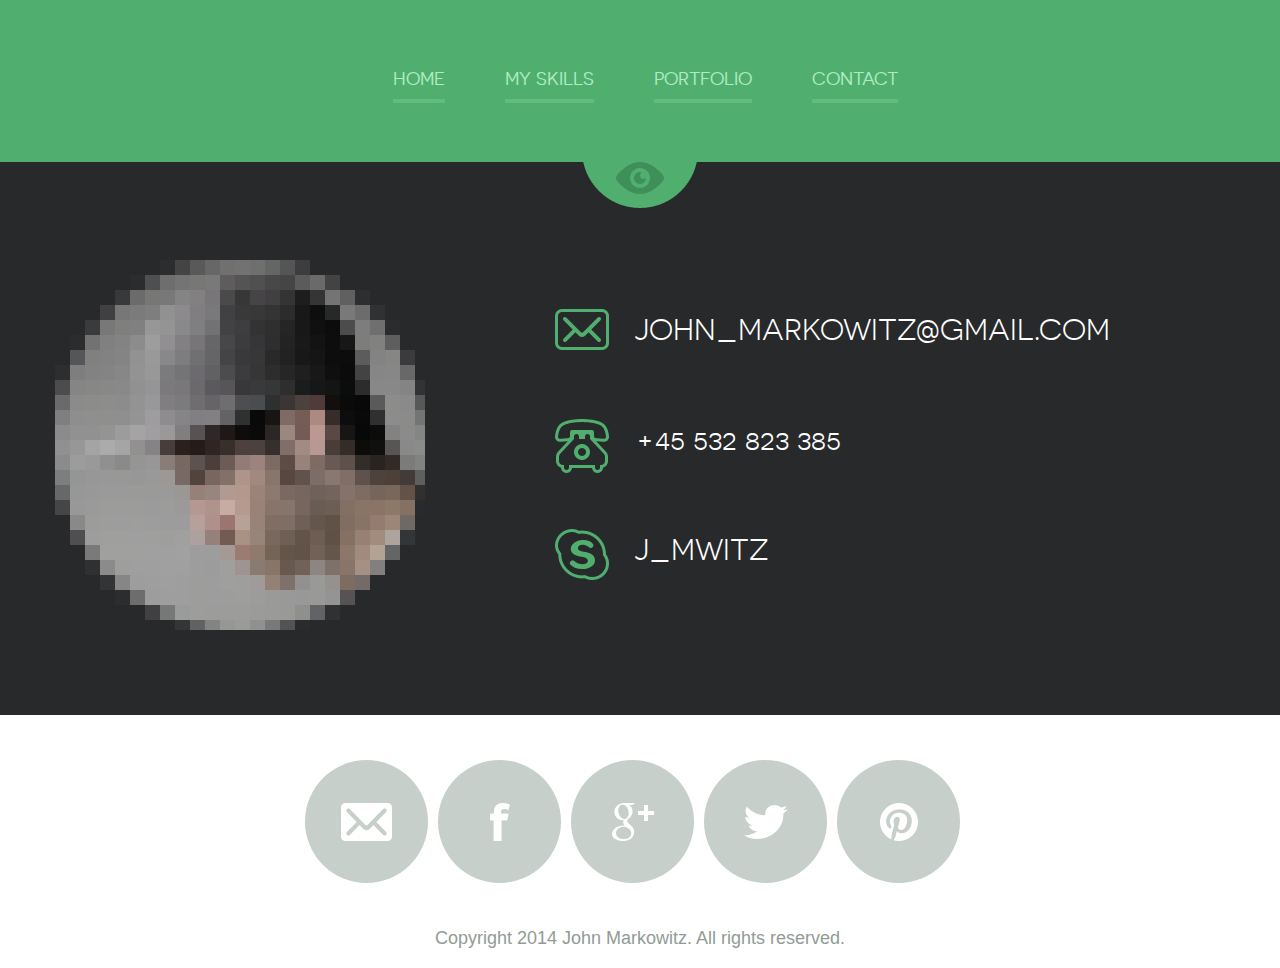
==== contact.html @ a9566d4f "Add files via upload" ====
<!DOCTYPE html>
<!--[if lte IE 8]> <html class="oldie" lang="en"> <![endif]-->
<!--[if IE 9]> <html class="ie9" lang="en"> <![endif]-->
<!--[if gt IE 9]><!--> <html lang="en"> <!--<![endif]-->
<head>
	<meta charset="utf-8">
	<meta name="viewport" content="width=device-width, initial-scale=1, maximum-scale=1, minimum-scale=1, user-scalable=no">
	<meta http-equiv="X-UA-Compatible" content="IE=edge,chrome=1">
	<meta name="format-detection" content="telephone=no">
	<title>John Markowitz</title>
	<link rel="stylesheet" href="js/fancybox/jquery.fancybox.css" type="text/css" media="screen" />
	<link rel="stylesheet" href="css/all.css" />
	<link rel="stylesheet" href="css/screen.css" />
	<!--[if lt IE 9]>
		<script src="http://html5shiv.googlecode.com/svn/trunk/html5.js"></script>
	<![endif]-->
</head>
<body>
	<div id="wrapper" class="portfolio">
		<div class="wrapper-holder">
			<header id="header">
				<a class="menu_trigger" href="#">menu</a>
					<nav id="nav">
						<ul>
							<li><a href="index.html">Home</a></li>
							<li><a href="myskills.html">My skills</a></li>
							<li><a href="Portfolio.html">Portfolio</a></li>
							<li><a class="active" href="Contact.html">Contact</a></li>
						</ul>
					</nav>
			</header>
		</div>
		<div class="wrapper-holder grey">
			<section id="main">
				<div class="images_holder"><img src="images/pic_08.png" alt=""></div>
				<div class="box_contact">
					<span class="email">john_markowitz@gmail.com</span>
					<span class="phone">+45 532 823 385</span>
					<span class="skype">J_mwitz</span>
				</div>
				<div class="clear"></div>
			</section>
		</div>
		<footer id="footer">
			<div class="footer-content">
				<ul class="social">
					<li class="email"><a href="#">Email</a></li>
					<li class="facebook"><a href="#">Facebook</a></li>
					<li class="google"><a href="#">Google+</a></li>
					<li class="twitter"><a href="#">Twitter</a></li>
					<li class="pinterest"><a href="#">Pinterest</a></li>
				</ul>
				<p class="copy">Copyright 2014 John Markowitz. All rights reserved.</p>
			</div>
		</footer>	
	</div>
	<script src="http://code.jquery.com/jquery-1.11.1.min.js"></script>
	<script src="js/isotope.pkgd.min.js"></script>
	<script src="js/cells-by-row.js"></script>
	<script type="text/javascript" src="js/fancybox/jquery.fancybox.pack.js"></script>
	<script type="text/javascript" src="js/main.js"></script>
</body>
</html>
---- css/all.css ----
@font-face {
    font-family: 'novecentosanswide';
    src: url('../fonts/novecentosanswide-normal-webfont.eot');
    src: url('../fonts/novecentosanswide-normal-webfont.eot?#iefix') format('embedded-opentype'),
         url('../fonts/novecentosanswide-normal-webfont.woff') format('woff'),
         url('../fonts/novecentosanswide-normal-webfont.ttf') format('truetype'),
         url('../fonts/novecentosanswide-normal-webfont.svg#novecento_sans_widenormal') format('svg');
    font-weight: normal;
    font-style: normal;
}
@font-face {
    font-family: 'novecentosanswide';
    src: url('../fonts/novecentosanswide-bold-webfont.eot');
    src: url('../fonts/novecentosanswide-bold-webfont.eot?#iefix') format('embedded-opentype'),
         url('../fonts/novecentosanswide-bold-webfont.woff') format('woff'),
         url('../fonts/novecentosanswide-bold-webfont.ttf') format('truetype'),
         url('../fonts/novecentosanswide-bold-webfont.svg#novecentosanswidebold') format('svg');
    font-weight: bold;
    font-style: normal;
}
@font-face {
    font-family: 'novecento_sans_widebook';
    src: url('../fonts/novecentosanswide-book-webfont.eot');
    src: url('../fonts/novecentosanswide-book-webfont.eot?#iefix') format('embedded-opentype'),
         url('../fonts/novecentosanswide-book-webfont.woff') format('woff'),
         url('../fonts/novecentosanswide-book-webfont.ttf') format('truetype'),
         url('../fonts/novecentosanswide-book-webfont.svg#novecento_sans_widebook') format('svg');
    font-weight: normal;
    font-style: normal;
}
@font-face {
    font-family: 'novecento_sans_widemedium';
    src: url('../fonts/novecentosanswide-medium-webfont.eot');
    src: url('../fonts/novecentosanswide-medium-webfont.eot?#iefix') format('embedded-opentype'),
         url('../fonts/novecentosanswide-medium-webfont.woff') format('woff'),
         url('../fonts/novecentosanswide-medium-webfont.ttf') format('truetype'),
         url('../fonts/novecentosanswide-medium-webfont.svg#novecento_sans_widemedium') format('svg');
    font-weight: normal;
    font-style: normal;
}
html, body, div, span, applet, object, iframe,
h1, h2, h3, h4, h5, h6, p, blockquote, pre,
a, abbr, acronym, address, big, cite, code,
del, dfn, em, img, ins, kbd, q, s, samp,
small, strike, sub, sup, tt, var,
b, u, i, center,
dl, dt, dd, ol, ul, li,
fieldset, form, label, legend,
table, caption, tbody, tfoot, thead, tr, th, td,
article, aside, canvas, details, figcaption, figure, 
footer, header, hgroup, menu, nav, section, summary,
time, mark, audio, video {
	margin: 0;
	padding: 0;
	border: 0;
	font-size: 100%;
	font: inherit;
	vertical-align: baseline;
}

article, aside, details, figcaption, figure, 
footer, header, hgroup, menu, nav, section {
	display: block;
}

img {
	vertical-align: middle;
}

ol, ul {
	list-style: none;
}

blockquote, q {
	quotes: none;
}

blockquote:before, blockquote:after,
q:before, q:after {
	content: '';
	content: none;
}

table {
	border-collapse: collapse;
	border-spacing: 0;
}

a[href], label[for], select, 
input[type=checkbox], input[type=radio] {
	cursor: pointer;
}

button, input[type=button], input[type=image], 
input[type=reset], input[type=submit] {
	padding: 0;
	overflow: visible;
	cursor: pointer;
}
input[type=text], input[type=email], input[type=reset], input[type=button], input[type=submit], button{
	-webkit-appearance: none;
	-webkit-border-radius: 0;
}
input[type=url], input[type=password], input[type=text], input[type=email], input[type=reset], input[type=button], input[type=submit], button, textarea{
     -webkit-appearance: none;
     -webkit-border-radius: 0;
     box-sizing: border-box;-webkit-box-sizing: border-box; -moz-box-sizing: border-box;
}

button::-moz-focus-inner, 
input[type=button]::-moz-focus-inner, 
input[type=image]::-moz-focus-inner, 
input[type=reset]::-moz-focus-inner, 
input[type=submit]::-moz-focus-inner {
	border: 0;
}


body,
html {height: 100%;}
body{
	margin:0;
	color:#a4a7ac;
	font:18px Arial, Helvetica, sans-serif;
	-webkit-text-size-adjust: none; 
}
img{border-style:none; vertical-align: top;}
a{text-decoration:none; color:#6e6e6e;}
a:hover{text-decoration:underline;}
#wrapper{
	width:100%;
	height: 100%;
	display:table;
}
.wrapper-holder {
	width:100%;
    display:table-row;
    background: #50af6f;
}
.wrapper-holder.grey{background: #28292b;}
#header {
	max-width: 1170px;
	margin: 0 auto;
	padding: 69px 0 50px;
	position:relative;
}
.menu_trigger{
	width: 31px;
	height: 31px;
	right:0;
	background: url(../images/btn_mobile_menu.png) no-repeat;
	text-indent: -9999em;
	display: none;
	top: 5px;
	position: absolute;
}
.logo {
	text-align:center;
	font-family: 'novecentosanswide';
	font-weight:bold;
	color: #fff;
	font-size: 72px;
	line-height: 74px;
	display: block;
	text-transform: uppercase;
	margin: 85px 0 23px;
}
#nav {
	position: relative;
	display: table;
	margin: 0 auto 22px;
	padding: 0 0 0 10px;
}
#nav ul {
	text-align: center;
}
#nav ul li {
	float: left;
	padding: 0 0 0 60px;
}
#nav ul li:first-child{padding: 0;}
#nav ul a {
	color: #aeecc2;
	font-size: 18px;
	line-height: 20px;
	text-transform: uppercase;
	padding: 0 0 10px;
	border-bottom: 4px solid #62bb7f;
	font-family: 'novecentosanswide';
	font-weight: normal;
}
#nav ul a:hover,#nav ul a.active{
	color: #fff;
	border-bottom: 4px solid #fff;
	text-decoration: none;
	-webkit-transition: all 0.5s ease-in-out;
-moz-transition: all 0.5s ease-in-out;
-o-transition: all 0.5s ease-in-out;
transition: all 0.5s ease-in-out;
}
h2.slogan{
	display: block;
	text-align: center;
	text-transform: uppercase;
	font-family: 'novecento_sans_widebook';
	font-size: 30px;
	line-height: 32px;
	color: #aeecc2;
	padding: 34px 0 50px 0;
	background: url(../images/slogan_bg.gif) no-repeat 50% 0;
}
/*main
 */
#main{
	max-width: 1170px;
	margin: 0 auto;
	padding: 93px 0 76px;
	position:relative;
	background: url(../images/icon_header.png) no-repeat 50% 0;
}
#main h2{
	display: block;
	text-align: center;
	text-transform: uppercase;
	font-family: 'novecento_sans_widebook';
	font-size: 30px;
	line-height: 32px;
	color: #fff;
	margin: 0 0 81px;
}
.box_timeline_holder{
	background: url(../images/bg_timeline_l.png) no-repeat 0 70px;
	position: relative;
	padding: 0 0 0 100px;
	overflow: hidden;
}
.box_timeline{
	background: url(../images/bg_timeline_r.png) no-repeat 100% 70px;
	position: relative;
	padding: 0 100px 0 0;
	overflow: hidden;
}
.box_timeline ul{
	position: relative;
	background: url(../images/bg_ul.gif) repeat-x 0 76px;
	overflow: hidden;
}
.box_timeline ul li{
	float:left;
	width: 170px;
	margin: 0 0 0 30px;
	background: url(../images/bg_ul.gif) repeat-x 0 76px;
}
.box_timeline ul li:first-child{margin: 0;}
.box_timeline ul li .date{
	background: url(../images/bg_timeline_c.png) no-repeat 50% 0;
	height: 86px;
	width: 170px;
	margin: 0 auto 12px;
	overflow: hidden;
}
.box_timeline ul li .date span{
	font-family: 'novecentosanswide';
	font-weight:bold;
	color: #fff;
	font-size: 14px;
	line-height: 16px;
	display: block;
	text-align: center;
	padding: 15px 0 0 0;
}
.box_timeline h3{
	font-family: 'novecento_sans_widemedium';
	color: #50af6f;
	font-size: 14px;
	line-height: 16px;
	display: block;
	text-align: center;
	margin: 0 0 10px;
}
.box_timeline p{
	font-family: Arial, Helvetica, sans-serif;
	color: #a4a7ac;
	font-size: 16px;
	line-height: 18px;
	display: block;
	text-align: center;
	margin: 0 0 10px;
}
/*skills*/
#main .skills_holder h2{text-align: left;margin: 0 0 40px;}
.skills_holder{
	width: 100%;
	overflow: hidden;
	margin: 0 0 40px;
}
.skills_holder .column {
	width: 470px;
	float: left;
	margin: 0 10px 0 0;
}
.skills_holder .column.column-add {
	float: right;
	margin: 0;
}
.progress{
	overflow: hidden;
	width: 100%;
	margin: 20px 0 3px 0;
}
.progress li{
	overflow: hidden;
	height: 43px;
	line-height: 43px;
	background: #46484c;
	border-radius: 5px;
	behavior: url(css/PIE.htc);
	margin: 0 0 27px;
}
.progress li span{
	background: #50af6f;
	color: #fff;
	text-transform:uppercase;
	display: block;
	font-family: 'novecentosanswide';
	font-weight: normal;
	font-size: 18px;
	padding: 0 0 0 20px;
}
.progress li span.photoshop{width: 100%;}
.progress li span.illustrator{width: 70%;}
.progress li span.indesign{width: 40%;}
.progress li span.flash{width: 80%;}
.progress li span.html{width: 75%;}
.progress li span.wordpress{width: 85%;}
.progress li span.jquery{width: 70%;}
.progress li span.seo{width: 40%;}
.plagin_list{
	width: 100%;
	overflow: hidden;
	margin: 0 0 65px;
}
.plagin_list li{
	float:left;
	margin: 0 0 0 25px;
	border-radius: 50%;
	behavior: url(css/PIE.htc);
	text-indent: -9999px;
	background: #28292b;
	width: 121px;
	height: 121px;
	position:relative;
	display: inline-block;
	border: 1px solid #46484c;
}
.plagin_list li:first-child{margin: 0;}
.plagin_list li a{
	display: block;
	vertical-align: middle;
	height: 100%;
	position: relative;
}
.plagin_list li.li_1 a{background: url(../images/icon_ps.png) no-repeat 50% 50% ;}
.plagin_list li.li_2 a{background: url(../images/icon_ai.png) no-repeat 50% 50% ;}
.plagin_list li.li_3 a{background: url(../images/icon_ld.png) no-repeat 50% 50% ;}
.plagin_list li.li_4 a{background: url(../images/icon_fl.png) no-repeat 50% 50% ;}
.plagin_list li.li_5 a{background: url(../images/icon_html.png) no-repeat 50% 50% ;}
.plagin_list li.li_6 a{background: url(../images/icon_wp.png) no-repeat 50% 50% ;}
.plagin_list li.li_7 a{background: url(../images/icon_jq.png) no-repeat 50% 50% ;}
.plagin_list li.li_8 a{background: url(../images/icon_seo.png) no-repeat 50% 50% ;}
.wrapper-holder.grey p{padding: 0 0 25px;}
.plagin_list.none{display: none;}

/*portfolio*/
.sub_nav {
	position: relative;
	display: table;
	margin: 0 auto 79px;
	padding: 0 0 0 10px;
	text-align: center;
}
.sub_nav li {
	padding: 0 0 0 45px;
	display: inline-block;
}
/* .sub_nav li:first-child{padding: 0;} */
.sub_nav a {
	color: #a4a7ac;
	font-size: 14px;
	line-height: 16px;
	text-transform: uppercase;
	padding: 0 0 10px;
	border-bottom: 4px solid #3b3c3e;
	font-family: 'novecentosanswide';
	font-weight: normal;
}
.sub_nav a:hover,.sub_nav a.active{
	color: #50af6f;
	border-bottom: 4px solid #50af6f;
	text-decoration: none;
	-webkit-transition: all 0.5s ease-in-out;
-moz-transition: all 0.5s ease-in-out;
-o-transition: all 0.5s ease-in-out;
transition: all 0.5s ease-in-out;
}
/* begin add */
.sub_nav li {
	color: #a4a7ac;
	font-size: 14px;
	line-height: 16px;
	text-transform: uppercase;
	margin: 0 22px;
	padding: 0 0 10px;
	border-bottom: 4px solid #3b3c3e;
	font-family: 'novecentosanswide';
	font-weight: normal;
}
.sub_nav li:hover,.sub_nav .active {
	color: #50af6f;
	border-bottom: 4px solid #50af6f;
	text-decoration: none;
	cursor: pointer;
	-webkit-transition: all 0.5s ease-in-out;
	-moz-transition: all 0.5s ease-in-out;
	-o-transition: all 0.5s ease-in-out;
	transition: all 0.5s ease-in-out;
}
/* end add */
.item-list {
	overflow: hidden;
	text-align:center;
	margin: 0 0 0 -24px;
}
.item-list li {
	display:inline-block;
	margin: 0 0 25px 24px;
	vertical-align: top;
	font-size: 0;
}
.item {
	text-align: center;
	width: 270px;
	margin: 0 auto;
}
.item .image {
	position: relative;
}
.item .image img {
	max-width: 100%;
	height:auto;
	border-radius: 50%;
}
.item .hover {
	display: none;
	height: 100%;
    left: 0;
    position: absolute;
    top: 0;
    width: 100%;
    background: #6abb84;
	opacity: 0.9;
	border-radius: 50%;
	behavior: url(css/PIE.htc);
}
.item .hover.active{display: block;}
.item .item-content {
	position: relative;
	display: table-cell;
	vertical-align: middle;
	height: 270px;
	z-index: 400;
	padding: 0 30px;
}
.item a{
	text-decoration: none;
}
.item .item-content h4{
	display: block;
	background: url(../images/bg_white_border.gif) no-repeat 50% 100%;
	color: #fff;
	text-transform: uppercase;
	font-family: 'novecentosanswide';
	font-weight:bold;
	font-size: 14px;
	line-height: 16px;
	padding: 0 0 20px;
	text-align: center;
	margin: 0 0 15px;
}
.item .item-content p{
	color: #fff;
	text-align: center;
	display: block;
	font-size: 15px;
	line-height: 17px;
}
/*contact*/
.clear{clear: both;}
.images_holder{
	float: left;
	margin:5px 130px 0 0;
	width: 370px;
}
.images_holder img{
	width: 100%;
	height: auto;
	display: inline;
}
.box_contact{
	overflow:hidden;
	margin: 54px 0 0 0;
}
.box_contact span{
	color: #fff;
	font-family: 'novecento_sans_widebook';
	font-size: 30px;
	line-height: 32px;
	text-transform: uppercase;
	display: block;
	margin: 0 0 55px;
	padding: 5px 0 18px 80px;
}
.box_contact span.email{background: url(../images/icon_email2.png) no-repeat;}
.box_contact span.phone{background: url(../images/icon_phone.png) no-repeat;}
.box_contact span.skype{background: url(../images/icon_skype.png) no-repeat;}
/*footer
 */
#footer {
    width:100%;
    overflow:hidden;
    display:table-footer-group;
    background:#fff;
}
.footer-content {
	max-width: 1170px;
	margin: 0 auto;
	padding: 45px 0 20px;
	color: #a5a5a5;
}
.footer-content .social{
	overflow:hidden;
	margin: 0 auto 45px;
	width: 670px;
}
.footer-content .social li{
	float:left;
	margin: 0 0 0 10px;
	border-radius: 50%;
	behavior: url(css/PIE.htc);
	text-indent: -9999px;
	background: #c6cfc9;
	width: 123px;
	height: 123px;
	position:relative;
	display: table;
}
.footer-content .social li:first-child{margin: 0;}
.footer-content .social li:hover{
	background: #50af6f;
	-webkit-transition: all 0.5s ease-in-out;
-moz-transition: all 0.5s ease-in-out;
-o-transition: all 0.5s ease-in-out;
transition: all 0.5s ease-in-out;
}
.footer-content .social li a{
	display: table-cell;	
	position: relative;
}
.footer-content .social li.email a{background: url(../images/icon_email.png) no-repeat 50% 50% ;}
.footer-content .social li.facebook a{background: url(../images/icon_fb.png) no-repeat 50% 50%;}
.footer-content .social li.google a{background: url(../images/icon_gl.png) no-repeat 50% 50% ;}
.footer-content .social li.twitter a{background: url(../images/icon_tw.png) no-repeat 50% 50% ;}
.footer-content .social li.pinterest a{background: url(../images/icon_pn.png) no-repeat 50% 50%;}
.footer-content p{
	font:18px/20px Arial, Helvetica, sans-serif;
	display: block;
	text-align: center;
	color: #929c95;
}
/* begin add	 */
.popup_portfolio{
	max-width: 1132px;
}
.popup_portfolio h3{
	padding-top:26px;
	font-family: 'novecentosanswide';
	font-weight:bold;
	color: #63666a;
	font-size: 18px;
	line-height: 18px;
	text-transform: uppercase;
}
.popup_portfolio time{
	font-family: 'novecentosanswide';
	color: #abacaf;
	font-size: 12px;
	line-height: 12px;
	text-transform: uppercase;
}
.popup_portfolio p{
	padding: 17px 0 8px;
	color: #808286;
	font-size: 16px;
	line-height: 30px;
}
.popup_portfolio img {
	width: 100%;
	height: auto;
	border-radius: 8px;
}
.fancybox-close {
	width: 46px;
	height: 46px;
	top: -23px;
	right: -20px;
	background-image: url(../images/ico_btn-close.png);
}
.fancybox-opened .fancybox-skin{
	padding: 20px !important;
	border-radius: 10px;
}
.fancybox-nav {
	display: none;
}
/* end add	 */

@media (-webkit-min-device-pixel-ratio:2) ,(min--moz-device-pixel-ratio:2),(-o-min-device-pixel-ratio:2/1),(min-device-pixel-ratio:2),(min-resolution:192dpi),(min-resolution:2dppx){
	#main {
		background-image: url(../images/icon_header@x2.png);
		background-size:114px 46px;
	}
	.menu_trigger{
		background-image: url(../images/btn_mobile_menu@x2.png);
		background-size:31px 30px;
	}
	.slogan{
		background-image: url(../images/slogan_bg@x2.gif);
		background-size:80px 4px;
	}
	.box_timeline_holder{
		background-image: url(../images/bg_timeline_l@x2.png);
		background-size:100px 16px;
	}
	.box_timeline{
		background-image: url(../images/bg_timeline_r@x2.png);
		background-size:100px 16px;
	}
	.box_timeline ul li .date{
		background-image: url(../images/bg_timeline_c@x2.png);
		background-size:50px 86px;
	}
	.footer-content .social li.email a{
		background-image: url(../images/icon_email@x2.png);
		background-size:51px 38px;
	}
	.footer-content .social li.facebook a{
		background-image: url(../images/icon_fb@x2.png);
		background-size:20px 38px;
	}
	.footer-content .social li.google a{
		background-image: url(../images/icon_gl@x2.png);
		background-size:42px 38px;
	}
	.footer-content .social li.twitter a{
		background-image: url(../images/icon_tw@x2.png);
		background-size:44px 34px;
	}
	.footer-content .social li.pinterest a{
		background-image: url(../images/icon_pn@x2.png);
		background-size:38px 38px;
	}
	.plagin_list li.li_1 a{
		background-image: url(../images/icon_ps@x2.png);
		background-size:49px 42px;
	}
	.plagin_list li.li_2 a{
		background-image: url(../images/icon_ai@x2.png);
		background-size:45px 42px;
	}
	.plagin_list li.li_3 a{
		background-image: url(../images/icon_ld@x2.png);
		background-size:40px 43px;
	}
	.plagin_list li.li_4 a{
		background-image: url(../images/icon_fl@x2.png);
		background-size:34px 42px;
	}
	.plagin_list li.li_5 a{
		background-image: url(../images/icon_html@x2.png);
		background-size:39px 55px;
	}
	.plagin_list li.li_6 a{
		background-image: url(../images/icon_wp@x2.png);
		background-size:55px 55px;
	}
	.plagin_list li.li_7 a{
		background-image: url(../images/icon_jq@x2.png);
		background-size:87px 20px;
	}
	.plagin_list li.li_8 a{
		background-image: url(../images/icon_seo@x2.png);
		background-size:60px 24px;
	}
	.box_contact span.email{
		background-image: url(../images/icon_email2@x2.png);
		background-size:54px 41px;
	}
	.box_contact span.phone{
		background-image: url(../images/icon_phone@x2.png);
		background-size:54px 54px;
	}
	.box_contact span.skype{
		background-image: url(../images/icon_skype@x2.png);
		background-size:54px 51px;
	}
/* begin add	 */
	.fancybox-close {
		background-image: url(../images/ico_btn-close@x2.png);
		background-size:46px 46px;
	}
/* end add	 */
}
---- css/screen.css ----
@media only screen and (max-width : 1210px) {
}
@media only screen and (max-width : 1190px) {
	#main {margin:0 20px;}
	.box_timeline_holder{padding: 0 0 0 60px;}
	.box_timeline{padding: 0 60px 0 0;}
	.box_timeline ul li{margin: 0 0 0 25px;}
	.skills_holder .column{width: 450px;}
	.plagin_list li{margin: 0 0 0 2%;display: inline-block;float: none;width: 10%;height: 110px;}
	.item-list{margin: 0;}
/* 	.item-list li{ width: 30%; margin-left: 0;text-align: center;} */

	#container.item-list{width: 900px; margin: 0 auto;}
}
@media only screen and (max-width : 1130px) {
	.box_timeline_holder{padding: 0 0 0 40px;}
	.box_timeline{padding: 0 40px 0 0;}
	.box_timeline ul li{margin: 0 0 0 15px;}
	.images_holder{margin: 5px 80px 0 0;}
	.box_contact span{font-size: 25px;}
}
@media only screen and (max-width : 1100px) {
	.plagin_list li{ }
}
@media only screen and (max-width : 1050px) {
	.box_timeline_holder{padding: 0 0 0 20px;}
	.box_timeline{padding: 0 20px 0 0;}
	.box_timeline ul li{margin: 0 0 0 5px;}
	.plagin_list li{ height: 90px;}
/* 	.item-list li{ width: 49%;} */
}
@media only screen and (max-width : 980px) {

	#nav {float:none; width: 100%;}
	#nav ul {
		text-align:center;
		margin:0;
	}
	#nav ul li {
		display:inline-block;
		padding: 0 15px;
		float:none;
	}
	.logo {
		margin: 0 auto 20px;
		font-size: 62px;
		line-height: 70px;
	}
	#header {
		padding: 20px 10px;
	}
	.box_timeline_holder{padding: 0 0 0 10px;}
	.box_timeline{padding: 0 10px 0 0;}
	.box_timeline ul li{margin: 0;width: 20%;}
	.skills_holder .column{
		width: 100%;
		float: none;
		display: block;
	}
	.skills_holder .column.column-add {padding: 0 !important;}
	.plagin_list.none{display: block;width: 540px;margin: 0 auto 30px;}
	.plagin_list{display: none;}
	.plagin_list.none li{height: 121px;width: 121px;}
	.box_contact span{font-size: 23px;margin: 0 0 40px;}
	.images_holder{margin: 5px 30px 0 0;width: 300px;}
	.box_contact{margin: 40px 0 0 0;}
	#main .skills_holder h2{margin: 0 0 25px;}
	h2.slogan{
		padding-bottom: 14px;
	}
	#container.item-list{width: 600px;}
	.sub_nav li{padding:10px 0;}
}
@media only screen and (max-width : 840px) {
	.box_timeline ul li{margin: 0;width: 100%;float: none;}
	#main h2{margin: 0 0 30px;}
	.images_holder {
		margin: 5px auto 20px;
		width: 300px;
		float: none;
	}
	.box_contact {
		margin: 40px auto 0;
		width: 460px;
	}
	.box_timeline_holder,.box_timeline{background: none;}
}
@media only screen and (max-width : 768px) {
	.footer-content {padding: 45px 10px 20px;}
	.menu_trigger {
		display: block;
		top: 28px;
	}
	#nav {display: none;padding: 0;margin: 0 0 25px;top: 20px;}
	#nav ul li {
		display:block;
		padding: 0;	
	}
	#nav ul a {
		display:block;
		padding: 8px;
	}
	#nav ul a:hover {
		color: #fff;
		text-decoration:none;
	}
	.footer-content .social{margin: 0 auto 30px;}
	.footer-content .social li{margin: 0 0 0 4px; width: 50px; height: 50px;}
	.footer-content .social li.email a{	background-size: 20px auto;	}
	.footer-content .social li.facebook a{	background-size: 15px auto;	}
	.footer-content .social li.google a{	background-size: 20px auto;	}
	.footer-content .social li.twitter a{	background-size: 20px auto;	}
	.footer-content .social li.pinterest a{	background-size: 20px auto;	}
	.footer-content .social{width: 269px;}
	.logo {font-size: 56px;line-height: 68px;}
	#wrapper.inner .menu_trigger,#wrapper.portfolio .menu_trigger{top: 6px;}
}
@media only screen and (max-width : 680px) {
	#container.item-list{width: 300px;}
	.item-list li{margin-left:0;}
}
@media only screen and (max-width : 640px) {
	.menu_trigger {
		top: 25px;
	}
	.plagin_list.none{width: 480px;}
	.plagin_list.none li{width: 20%;margin: 0 0 0 2%;height: 95px;}
	.skills_holder{margin: 0 0 10px;}
	.logo{
		font-size: 54px;
		line-height: 60px;
	}
}
@media only screen and (max-width : 600px) {
/* 	.sub_nav li{padding: 0 0 0 30px;} */
	.logo{
		font-size: 46px;
		line-height: 56px;
	}
/* 	.item{
		width: 180px;
	}
	.item .item-content{
		height: 180px;
	}
	.item .item-content p{
		display: none
	} */
}
@media only screen and (max-width : 550px) {
	.plagin_list.none{width: 420px;}
	.plagin_list.none li{width: 20%;margin: 0 0 0 2%;height: 84px;}
	.sub_nav li{padding: 0;text-align: center;margin: 0 0 15px; display: block;}
	.sub_nav{margin: 0 auto 40px;}
	.box_contact {
		margin: 40px auto 0;
		width: 300px;
	}
	.box_contact span.email{font-size: 14px;}
	#nav ul a:hover, #nav ul a.active,#nav ul a{border: none;}
	#wrapper.portfolio #main{padding:93px 0 0 0; }
	.logo{margin: 0 auto 20px;font-size: 40px;		line-height: 52px;}
}
@media only screen and (max-width : 480px) {
	.logo{
		font-size: 52px;
		line-height: 54px;
	}
	.slogan{
		font-size: 20px;
		line-height: 22px;
	}
	.plagin_list.none{display: none;}
	.plagin_list{display: block;}
	.plagin_list li,.plagin_list li:first-child{display: inline-block; vertical-align: top; width: 45%; height: auto; border: 0;margin: 0 2% 2% 2%;}
	.plagin_list li a,.plagin_list li:first-child a{width: 121px;height: 121px;border: 1px solid #46484c;border-radius: 50%;margin: 0 auto;}
	.plagin_list{margin: 0 0 20px;}
	#main{margin: 0 10px;}
/* 	.item-list{margin: 0;}
	.item-list li{margin: 0 0 20px;} */
	.menu_trigger{top: 20px;}
}
@media screen and (max-width:420px) {
/* 	.item{
		width: 130px;
	}
	.item .item-content{
		height: 130px;
		padding: 0 15px;
	} */
	.logo{
		font-size: 42px;
		line-height: 44px;
	}
	.slogan{
		font-size: 16px;
		line-height: 18px;
	}
	.box_contact {
		margin: 40px auto 0;
		width: 280px;
	}
	.box_contact span.email{font-size: 12px;}
	.images_holder{width: 280px;margin: 0 auto 20px;}
}
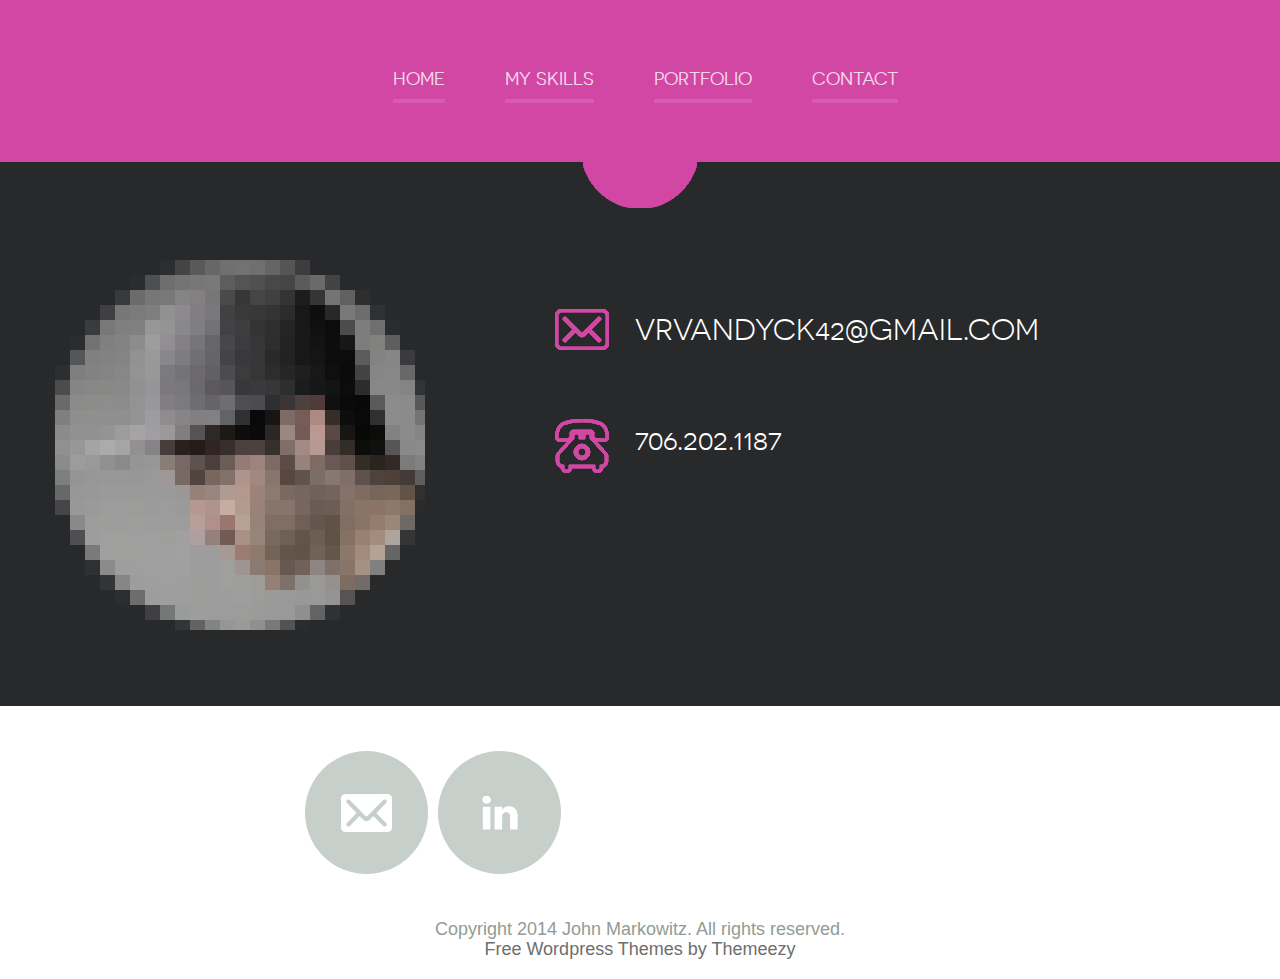
==== commit 2a7bfb05: "Add files via upload" ====
--- a/contact.html
+++ b/contact.html
@@ -7,7 +7,7 @@
 	<meta name="viewport" content="width=device-width, initial-scale=1, maximum-scale=1, minimum-scale=1, user-scalable=no">
 	<meta http-equiv="X-UA-Compatible" content="IE=edge,chrome=1">
 	<meta name="format-detection" content="telephone=no">
-	<title>John Markowitz</title>
+	<title>Virginia VanDyck</title>
 	<link rel="stylesheet" href="js/fancybox/jquery.fancybox.css" type="text/css" media="screen" />
 	<link rel="stylesheet" href="css/all.css" />
 	<link rel="stylesheet" href="css/screen.css" />
@@ -24,8 +24,8 @@
 						<ul>
 							<li><a href="index.html">Home</a></li>
 							<li><a href="myskills.html">My skills</a></li>
-							<li><a href="Portfolio.html">Portfolio</a></li>
-							<li><a class="active" href="Contact.html">Contact</a></li>
+							<li><a href="portfolio.html">Portfolio</a></li>
+							<li><a class="active" href="contact.html">Contact</a></li>
 						</ul>
 					</nav>
 			</header>
@@ -34,9 +34,8 @@
 			<section id="main">
 				<div class="images_holder"><img src="images/pic_08.png" alt=""></div>
 				<div class="box_contact">
-					<span class="email">john_markowitz@gmail.com</span>
-					<span class="phone">+45 532 823 385</span>
-					<span class="skype">J_mwitz</span>
+					<span class="email">vrvandyck42@gmail.com</span>
+					<span class="phone">706.202.1187</span>
 				</div>
 				<div class="clear"></div>
 			</section>
@@ -44,13 +43,11 @@
 		<footer id="footer">
 			<div class="footer-content">
 				<ul class="social">
-					<li class="email"><a href="#">Email</a></li>
-					<li class="facebook"><a href="#">Facebook</a></li>
-					<li class="google"><a href="#">Google+</a></li>
-					<li class="twitter"><a href="#">Twitter</a></li>
-					<li class="pinterest"><a href="#">Pinterest</a></li>
+					<li class="email"><a href="mailto:vrvandyck42@gmail.com">Email</a></li>
+					<li class="linkedin"><a href="https://www.linkedin.com/in/vrvandyck/">LinkedIn</a></li>
 				</ul>
 				<p class="copy">Copyright 2014 John Markowitz. All rights reserved.</p>
+				<p class="copy"><a target="_blank" href="http://www.themezy.com">Free Wordpress Themes by Themeezy</a></p>
 			</div>
 		</footer>	
 	</div>
--- a/css/all.css
+++ b/css/all.css
@@ -135,7 +135,7 @@
 .wrapper-holder {
 	width:100%;
     display:table-row;
-    background: #50af6f;
+    background: #d147a3;
 }
 .wrapper-holder.grey{background: #28292b;}
 #header {
@@ -180,12 +180,12 @@
 }
 #nav ul li:first-child{padding: 0;}
 #nav ul a {
-	color: #aeecc2;
+	color: #f5d6eb;
 	font-size: 18px;
 	line-height: 20px;
 	text-transform: uppercase;
 	padding: 0 0 10px;
-	border-bottom: 4px solid #62bb7f;
+	border-bottom: 4px solid #d65cad;
 	font-family: 'novecentosanswide';
 	font-weight: normal;
 }
@@ -205,7 +205,7 @@
 	font-family: 'novecento_sans_widebook';
 	font-size: 30px;
 	line-height: 32px;
-	color: #aeecc2;
+	color: #f5d6eb;
 	padding: 34px 0 50px 0;
 	background: url(../images/slogan_bg.gif) no-repeat 50% 0;
 }
@@ -267,11 +267,11 @@
 	line-height: 16px;
 	display: block;
 	text-align: center;
-	padding: 15px 0 0 0;
+	padding: 10px 0 0 0;
 }
 .box_timeline h3{
 	font-family: 'novecento_sans_widemedium';
-	color: #50af6f;
+	color: #d147a3;
 	font-size: 14px;
 	line-height: 16px;
 	display: block;
@@ -318,7 +318,7 @@
 	margin: 0 0 27px;
 }
 .progress li span{
-	background: #50af6f;
+	background: #d147a3;
 	color: #fff;
 	text-transform:uppercase;
 	display: block;
@@ -327,9 +327,9 @@
 	font-size: 18px;
 	padding: 0 0 0 20px;
 }
-.progress li span.photoshop{width: 100%;}
-.progress li span.illustrator{width: 70%;}
-.progress li span.indesign{width: 40%;}
+.progress li span.sql{width: 80%;}
+.progress li span.excel{width: 90%;}
+.progress li span.python{width: 20%;}
 .progress li span.flash{width: 80%;}
 .progress li span.html{width: 75%;}
 .progress li span.wordpress{width: 85%;}
@@ -395,8 +395,8 @@
 	font-weight: normal;
 }
 .sub_nav a:hover,.sub_nav a.active{
-	color: #50af6f;
-	border-bottom: 4px solid #50af6f;
+	color: #d147a3;
+	border-bottom: 4px solid #d147a3;
 	text-decoration: none;
 	-webkit-transition: all 0.5s ease-in-out;
 -moz-transition: all 0.5s ease-in-out;
@@ -416,8 +416,8 @@
 	font-weight: normal;
 }
 .sub_nav li:hover,.sub_nav .active {
-	color: #50af6f;
-	border-bottom: 4px solid #50af6f;
+	color: #d147a3;
+	border-bottom: 4px solid #d147a3;
 	text-decoration: none;
 	cursor: pointer;
 	-webkit-transition: all 0.5s ease-in-out;
@@ -457,7 +457,7 @@
     position: absolute;
     top: 0;
     width: 100%;
-    background: #6abb84;
+    background: #d65cad;
 	opacity: 0.9;
 	border-radius: 50%;
 	behavior: url(css/PIE.htc);
@@ -556,7 +556,7 @@
 }
 .footer-content .social li:first-child{margin: 0;}
 .footer-content .social li:hover{
-	background: #50af6f;
+	background: #d147a3;
 	-webkit-transition: all 0.5s ease-in-out;
 -moz-transition: all 0.5s ease-in-out;
 -o-transition: all 0.5s ease-in-out;
@@ -567,6 +567,7 @@
 	position: relative;
 }
 .footer-content .social li.email a{background: url(../images/icon_email.png) no-repeat 50% 50% ;}
+.footer-content .social li.linkedin a{background: url(../images/icon_in.png) no-repeat 50% 50%;}
 .footer-content .social li.facebook a{background: url(../images/icon_fb.png) no-repeat 50% 50%;}
 .footer-content .social li.google a{background: url(../images/icon_gl.png) no-repeat 50% 50% ;}
 .footer-content .social li.twitter a{background: url(../images/icon_tw.png) no-repeat 50% 50% ;}
@@ -653,6 +654,10 @@
 		background-image: url(../images/icon_email@x2.png);
 		background-size:51px 38px;
 	}
+	.footer-content .social li.linkedin a{
+		background-image: url(../images/icon_in@x2.png);
+		background-size:38px 38px;
+	}
 	.footer-content .social li.facebook a{
 		background-image: url(../images/icon_fb@x2.png);
 		background-size:20px 38px;
